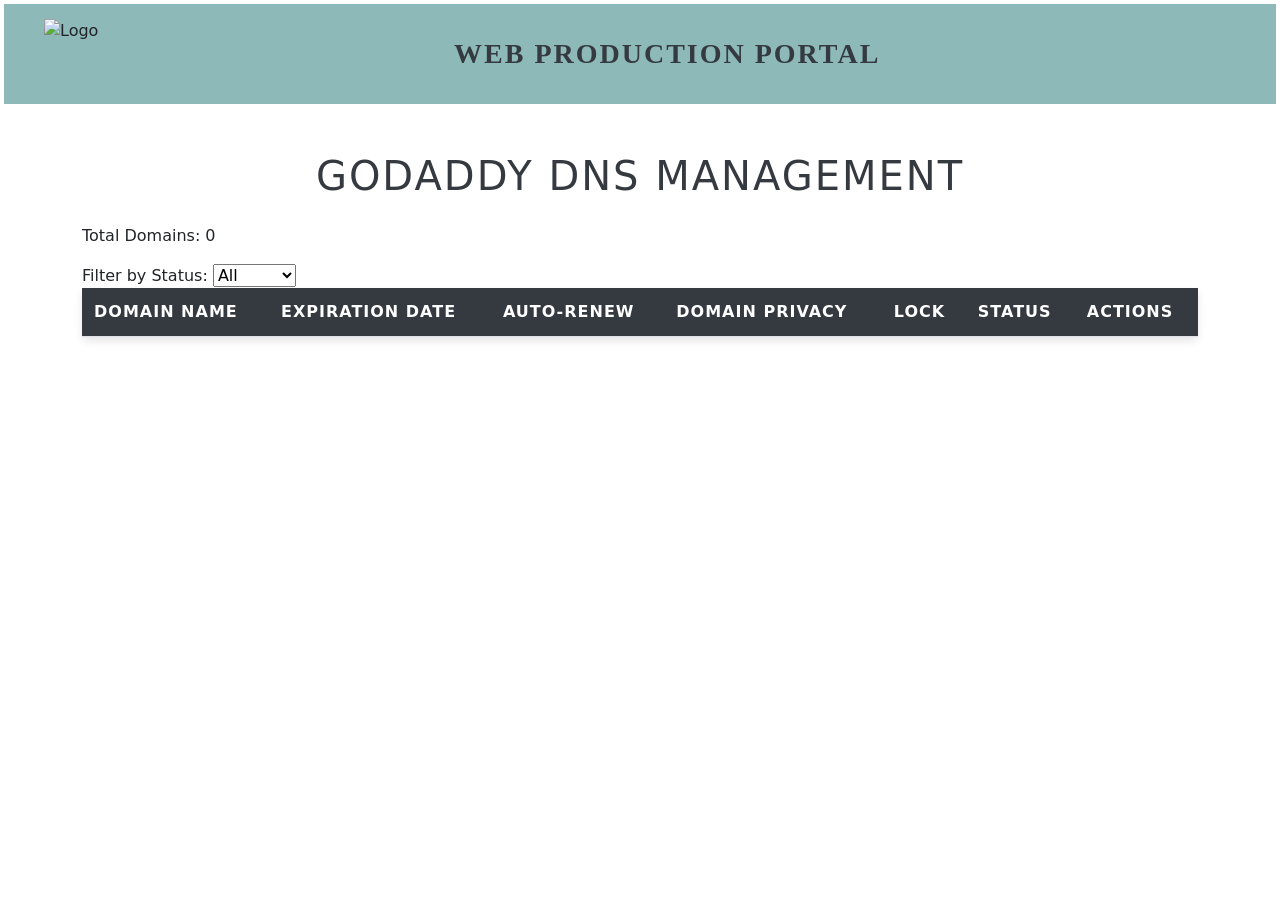
==== src/main/resources/templates/Home/GoDaddyDnsManagement.html @ 75e642b4 "Dashboard of DNS initiated✅" ====
<!DOCTYPE html>
<html lang="en" xmlns:th="http://www.thymeleaf.org" xmlns="http://www.w3.org/1999/xhtml">
<head>
    <meta charset="UTF-8"/>
    <meta name="viewport" content="width=device-width, initial-scale=1.0"/>
    <title>Production UI</title>
    <link href="/assets/plugins/simplebar/css/simplebar.css" rel="stylesheet"/>
    <link href="/assets/plugins/perfect-scrollbar/css/perfect-scrollbar.css" rel="stylesheet"/>
    <link href="/assets/plugins/metismenu/css/metisMenu.min.css" rel="stylesheet"/>
    <link href="/assets/plugins/datatable/css/dataTables.bootstrap5.min.css" rel="stylesheet"/>
    <!-- loader-->
    <!--    <link href="/assets/css/pace.min.css" rel="stylesheet"/>-->
    <!--    <script src="/assets/js/pace.min.js"></script>-->
    <!-- Bootstrap CSS -->
    <link href="/assets/css/bootstrap.min.css" rel="stylesheet">
    <link href="/assets/css/bootstrap-extended.css" rel="stylesheet">
    <link href="https://fonts.googleapis.com/css2?family=Roboto:wght@400;500&display=swap" rel="stylesheet">
    <link href="/assets/css/app.css" rel="stylesheet">
    <link href="/assets/css/icons.css" rel="stylesheet">

    <link
            href="https://cdn.jsdelivr.net/npm/bootstrap@5.3.3/dist/css/bootstrap.min.css"
            rel="stylesheet"
            integrity="sha384-QWTKZyjpPEjISv5WaRU9OFeRpok6YctnYmDr5pNlyT2bRjXh0JMhjY6hW+ALEwIH"
            crossorigin="anonymous"
    />
    <script
            src="https://cdn.jsdelivr.net/npm/bootstrap@5.3.3/dist/js/bootstrap.bundle.min.js"
            integrity="sha384-YvpcrYf0tY3lHB60NNkmXc5s9fDVZLESaAA55NDzOxhy9GkcIdslK1eN7N6jIeHz"
            crossorigin="anonymous"
    ></script>
    <link
            th:href="@{/assets/plugins/datatable/css/dataTables.bootstrap5.min.css}"
            rel="stylesheet"
    />
    <!-- Include Font Awesome CSS -->
    <link
            rel="stylesheet"
            href="https://cdnjs.cloudflare.com/ajax/libs/font-awesome/6.0.0-beta3/css/all.min.css"
    />
</head>

<style>
    .status-button {
        border: none;
        color: #000000;
        padding: 5px 10px;
        text-align: center;
        text-decoration: none;
        display: inline-block;
        font-size: 14px;
        margin: 4px 2px;
        cursor: pointer;
    }

    #console {
        width: 100%;
        height: 90vh;
        overflow-y: auto;
        padding: 10px;
        border: 1px solid lime;
    }

    .status-green {
        background-color: green;
    }

    .status-red {
        background-color: red;
    }

    /*body {*/
    /*    font-family: Arial, sans-serif;*/
    /*    background-color: #f8f9fa;*/
    /*}*/

    h1 {
        color: #343a40;
        text-transform: uppercase;
        letter-spacing: 2px;
    }

    .table {
        background-color: #ffffff;
        border-radius: 5px;
        box-shadow: 0 4px 8px rgba(0, 0, 0, 0.1);
    }

    .table thead th {
        background-color: #343a40;
        color: #ffffff;
        text-transform: uppercase;
        letter-spacing: 1px;
    }

    .table tbody tr:hover {
        background-color: #f1f1f1;
    }

    .table td,
    .table th {
        vertical-align: middle;
        padding: 12px;
    }

    /* Table Row Colors */
    tr.active {
        background-color: #d4fdd4; /* Light green for Active */
    }

    tr.expired {
        background-color: #fdd4d4; /* Light red for Expired */
    }

    /* Tooltip Styling */
    .tooltip {
        position: relative;
        display: inline-block;
        cursor: pointer;
    }

    .tooltip .tooltiptext {
        visibility: hidden;
        width: 120px;
        background-color: #333;
        color: #fff;
        text-align: center;
        padding: 5px;
        border-radius: 5px;
        position: absolute;
        z-index: 1;
        bottom: 125%; /* Position above the icon */
        left: 50%;
        margin-left: -60px;
        opacity: 0;
        transition: opacity 0.3s;
    }

    .tooltip:hover .tooltiptext {
        visibility: visible;
        opacity: 1;
    }

    .header {
        display: flex;
        align-items: center;
        justify-content: space-between;
        background-color: #8eb9b9;
        padding: 20px 40px; /* Increased padding for more height and width */
        height: 100px; /* Increased height */
    }

    /* Styling for the image */
    .header img {
        height: 70px; /* Adjusted height of the image */
    }

    /* Styling for the center title */
    .header h1 {
        margin: 0;
        font-size: 28px; /* Increased font size */
        flex-grow: 1;
        text-align: center;
    }
</style>
<body>

<header class="header m-1">
    <!-- Image on the left -->
    <img src="/assets/GC Cloud Logo.png" alt="Logo">

    <!-- Centered text -->
    <h1 style="
        display: flex;
        justify-content: center;
        font-weight: 700;
        font-family: fangsong;

      ">Web Production Portal</h1>
</header>

<!--<div class="card">-->
<!--    <div class="card-body">-->
<!--        <div class="table-responsive">-->
<!--            <table id="example2" class="table table-striped table-bordered">-->
<div class="container-fluid">

    <!-------------------------------------GoDaddy  DNS Manager Started ---------------------------------------------------------->
    <div class="container mt-5">
        <h1 class="text-center mb-4">GoDaddy DNS Management</h1>
        <div class="summary">
            <p>Total Domains: <span id="total-domains">0</span></p>
            <label for="status-filter">Filter by Status: </label>
            <select id="status-filter">
                <option value="all">All</option>
                <option value="active">Active</option>
                <option value="expired">Expired</option>
            </select>
        </div>
        <table class="table">
            <thead>
            <tr>
                <th>Domain Name</th>
                <th>Expiration Date</th>
                <th>Auto-Renew</th>
                <th>Domain Privacy</th>
                <th>Lock</th>
                <th>Status</th>
                <th>Actions</th>
            </tr>
            </thead>
            <tbody id="domain-list"></tbody>
        </table>
    </div>

    <!-------------------------------------Go Daddy DNS Manager Ended ---------------------------------------------------------->

</div>



<script src="https://code.jquery.com/jquery-3.7.0.min.js"></script>
<script
        src="https://cdn.jsdelivr.net/npm/bootstrap@5.3.3/dist/js/bootstrap.bundle.min.js"
        integrity="sha384-YvpcrYf0tY3lHB60NNkmXc5s9fDVZLESaAA55NDzOxhy9GkcIdslK1eN7N6jIeHz"
        crossorigin="anonymous"
></script>
<script src="https://cdn.datatables.net/1.13.4/js/jquery.dataTables.min.js"></script>
<script src="https://cdn.datatables.net/1.13.4/js/dataTables.bootstrap5.min.js"></script>
<script src="https://cdn.datatables.net/buttons/2.4.1/js/dataTables.buttons.min.js"></script>
<script src="https://cdn.datatables.net/buttons/2.4.1/js/buttons.bootstrap5.min.js"></script>
<script src="https://cdnjs.cloudflare.com/ajax/libs/jszip/3.10.1/jszip.min.js"></script>
<script src="https://cdn.datatables.net/buttons/2.4.1/js/buttons.html5.min.js"></script>
<script src="https://cdn.datatables.net/buttons/2.4.1/js/buttons.print.min.js"></script>
<script>
    $(document).ready(function () {
        var table = $("#productionTable").DataTable({
            dom:
                '<"top row px-3 py-1 border border-2 border-grey bg-gradient-primary "' +
                // '   <"col-lg-2 col-md-2 col-sm-12 p-1 d-flex align-items-center"l>' +
                '   <"col-lg-6 col-md-6 col-sm-12 p-1 d-flex align-items-center"B>' +
                '   <"col-lg-6 col-md-6 col-sm-12 p-1 d-flex align-items-center"f>' +
                '   <"clear">>rt' +
                '<"bottom row px-5"' +
                '  <"col-lg-6 col-md-6 col-sm-12"i>' +
                '  <"col-lg-6 col-md-6 col-sm-12"p>' +
                '   <"clear">>',
            paging: false,
            scrollX: true,

            lengthChange: false,
            buttons: ["copy", "excel", "pdf", "print"],
            initComplete: function () {
                $(".dt-buttons button").removeClass("btn-light");
                $(".dt-buttons button").addClass("m-0 btn-sm btn-outline-dark");
                $(".dataTables_filter").addClass("w-100 text-center d-flex");
                $(".dataTables_filter input").addClass("w-75 border-2 border-info ");
                $(".dataTables_filter label").addClass(
                    "w-100 text-center align-items-center justify-content-around d-flex m-0 text-dark font-weight-bold"
                );
                $(".dt-buttons.btn-group").css("width", "-webkit-fill-available");

            },
        });

        table
            .buttons()
            .container()
            .appendTo("#productionTable_wrapper .col-md-6:eq(0)");
    });
</script>

<script>
    function parallax_height() {
        var scroll_top = $(this).scrollTop();
        var sample_section_top = $(".sample-section").offset().top;
        var header_height = $(".sample-header-section").outerHeight();
        $(".sample-section").css({"margin-top": header_height});
        $(".sample-header").css({height: header_height - scroll_top});
    }

    parallax_height();
    $(window).scroll(function () {
        parallax_height();
    });
    $(window).resize(function () {
        parallax_height();
    });
</script>

<!---------------------------Script For SQL Backup Started----------------------->
<script>
    document.addEventListener('DOMContentLoaded', () => {
        const totalDomains = document.getElementById('total-domains');
        const domainList = document.getElementById('domain-list');
        const statusFilter = document.getElementById('status-filter');

        const fetchDomains = async (status = 'all') => {
            try {
                const response = await fetch('/data/getdomains'); // Replace with your backend endpoint
                const domains = await response.json();
                console.log("domain list:", domains);

                const filteredDomains = status === 'all'
                    ? domains
                    : domains.filter(domain => domain.status.toLowerCase() === status);

                totalDomains.textContent = filteredDomains.length;
                renderDomainList(filteredDomains);
            } catch (error) {
                console.error('Error fetching domains:', error);
            }
        };

        const renderDomainList = (domains) => {
            domainList.innerHTML = domains.map(domain => `
        <tr class="${domain.status.toLowerCase()}">
            <td>${domain.domain}</td>
            <td>${new Date(domain.expires).toLocaleDateString() || 'N/A'}</td>
            <td>${domain.renewAuto ? 'On' : 'Off'}</td>
            <td>${domain.privacy ? 'Enabled' : 'Disabled'}</td>
            <td>${domain.locked ? 'On' : 'Off'}</td>
            <td>${domain.status}</td>
            <td>
                <button onclick="manageDomain('${domain.domain}')">Manage</button>
            </td>
        </tr>
    `).join('');
        };

        statusFilter.addEventListener('change', (e) => {
            fetchDomains(e.target.value);
        });

        fetchDomains();
    });

    const manageDomain = (domain) => {
        alert(`Manage domain: ${domain}`);
    };


</script>
<!---------------------------Script For SQL Backup Ended----------------------->

</body>
</html>
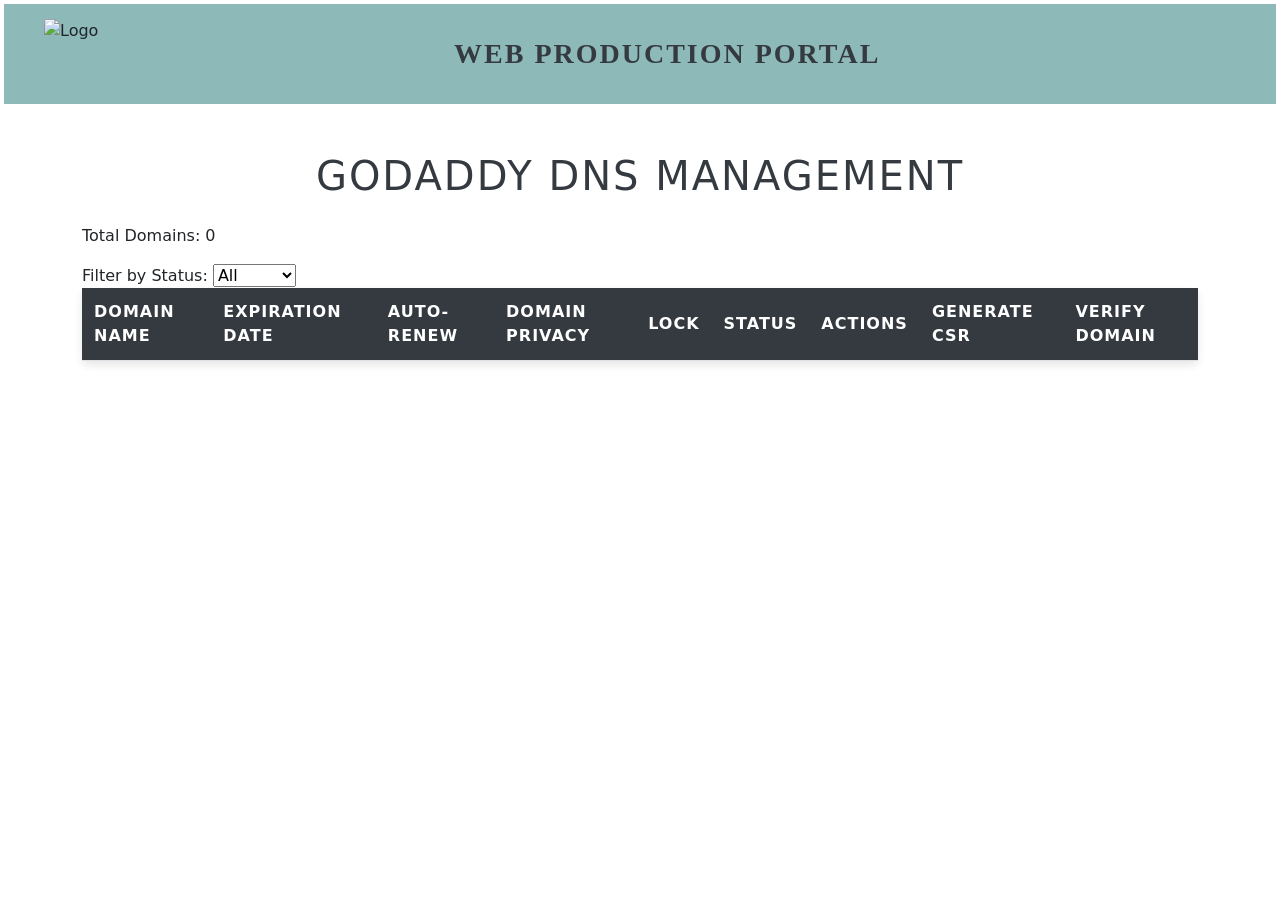
==== commit bd9a002f: "Till Verifictaion Part Killer DNS management Implemented✅" ====
--- a/src/main/resources/templates/Home/GoDaddyDnsManagement.html
+++ b/src/main/resources/templates/Home/GoDaddyDnsManagement.html
@@ -207,6 +207,8 @@
                 <th>Lock</th>
                 <th>Status</th>
                 <th>Actions</th>
+                <th>Generate CSR</th>
+                <th>Verify Domain</th>
             </tr>
             </thead>
             <tbody id="domain-list"></tbody>
@@ -324,6 +326,12 @@
             <td>
                 <button onclick="manageDomain('${domain.domain}')">Manage</button>
             </td>
+              <td>
+                <button class="btn btn-success" onclick="generateCSR('${domain.domain}')">Generate CSR</button>
+            </td>
+             <td>
+                <button class="btn btn-danger" onclick="verifyDomainByZeroSsl('${domain.domain}')">Verify Domain</button>
+            </td>
         </tr>
     `).join('');
         };
@@ -335,10 +343,56 @@
         fetchDomains();
     });
 
+
+
     const manageDomain = (domain) => {
         alert(`Manage domain: ${domain}`);
     };
-
+    // Function to Generate CSR Certificate started ----------------
+    const generateCSR = async (domain) => {
+        debugger;
+        try {
+            const response = await fetch(`/data/createSslCertificate?domain=${encodeURIComponent(domain)}`, {
+                method: 'POST'
+            });
+
+            if (response.ok) {
+                const result = await response.json();
+                console.log('CSR Generated:', result);
+                alert(`CSR generated for domain: ${domain}\n\nCSR:\n${result.csr}`);
+            } else {
+                console.error('Error generating CSR:', response.statusText);
+                alert('Failed to generate CSR. Please try again.');
+            }
+        } catch (error) {
+            console.error('Error:', error);
+            alert('An error occurred while generating CSR.');
+        }
+    };
+    // Function to Generate CSR Certificate Ended ----------------
+
+    // Function to verify Domain By ZeroSsl started ----------------
+    const verifyDomainByZeroSsl = async (domain) => {
+        debugger;
+        try {
+            const response = await fetch(`/data/verifyDomainByZeroSsl?domain=${encodeURIComponent(domain)}`, {
+                method: 'POST'
+            });
+
+            if (response.ok) {
+                const result = await response.json();
+                console.log('CSR Generated:', result);
+                alert(`CSR generated for domain: ${domain}\n\nCSR:\n${result.csr}`);
+            } else {
+                console.error('Error generating CSR:', response.statusText);
+                alert('Failed to Verify Domain. Please try again.');
+            }
+        } catch (error) {
+            console.error('Error:', error);
+            alert('An error occurred while generating CSR.');
+        }
+    };
+    // Function to verify Domain By ZeroSsl Ended ----------------
 
 </script>
 <!---------------------------Script For SQL Backup Ended----------------------->
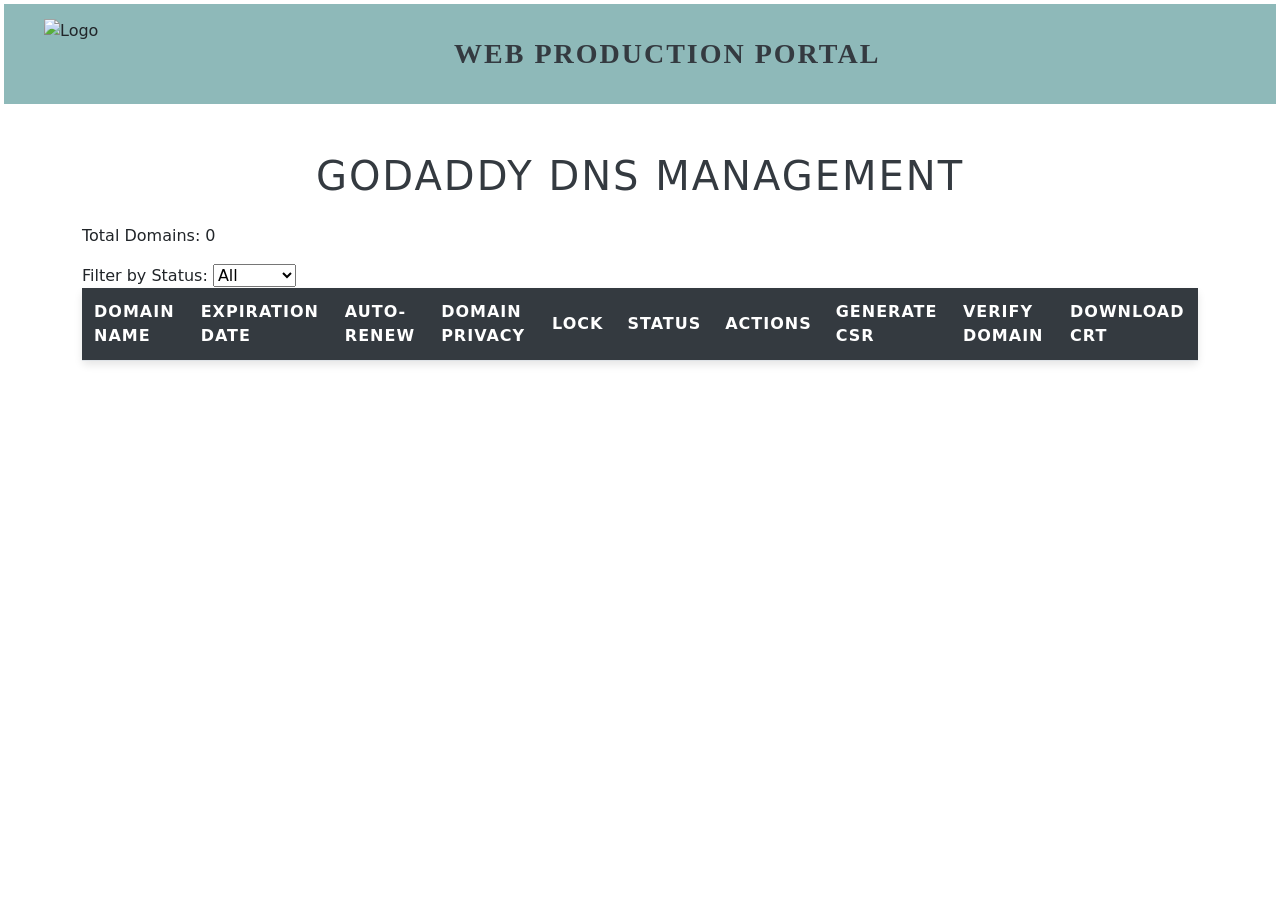
==== commit d039e3e6: "Only Nginx Part remains rest all functionality Implemented !✅" ====
--- a/src/main/resources/templates/Home/GoDaddyDnsManagement.html
+++ b/src/main/resources/templates/Home/GoDaddyDnsManagement.html
@@ -209,6 +209,7 @@
                 <th>Actions</th>
                 <th>Generate CSR</th>
                 <th>Verify Domain</th>
+                <th>Download Crt</th>
             </tr>
             </thead>
             <tbody id="domain-list"></tbody>
@@ -218,7 +219,6 @@
     <!-------------------------------------Go Daddy DNS Manager Ended ---------------------------------------------------------->
 
 </div>
-
 
 
 <script src="https://code.jquery.com/jquery-3.7.0.min.js"></script>
@@ -332,6 +332,9 @@
              <td>
                 <button class="btn btn-danger" onclick="verifyDomainByZeroSsl('${domain.domain}')">Verify Domain</button>
             </td>
+             <td>
+                <button class="btn btn-warning" onclick="downlaodZeroSslCertificate('${domain.domain}')">Download Certificate</button>
+            </td>
         </tr>
     `).join('');
         };
@@ -342,7 +345,6 @@
 
         fetchDomains();
     });
-
 
 
     const manageDomain = (domain) => {
@@ -394,6 +396,31 @@
     };
     // Function to verify Domain By ZeroSsl Ended ----------------
 
+
+    // Function to Downlaod Zero Ssl Certificate started ----------------
+    const downlaodZeroSslCertificate = async (domain) => {
+        debugger;
+        try {
+            const response = await fetch(`/data/downlaodZeroSslCertificate?domain=${encodeURIComponent(domain)}`, {
+                method: 'POST'
+            });
+
+            if (response.ok) {
+                const result = await response.json();
+                console.log('CSR Generated:', result);
+                alert(`CSR generated for domain: ${domain}\n\nCSR:\n${result.csr}`);
+            } else {
+                console.error('Error generating CSR:', response.statusText);
+                alert('Failed to Verify Domain. Please try again.');
+            }
+        } catch (error) {
+            console.error('Error:', error);
+            alert('An error occurred while generating CSR.');
+        }
+    };
+    // Function to Downlaod Zero Ssl Certificate   Ended ----------------
+
+
 </script>
 <!---------------------------Script For SQL Backup Ended----------------------->
 
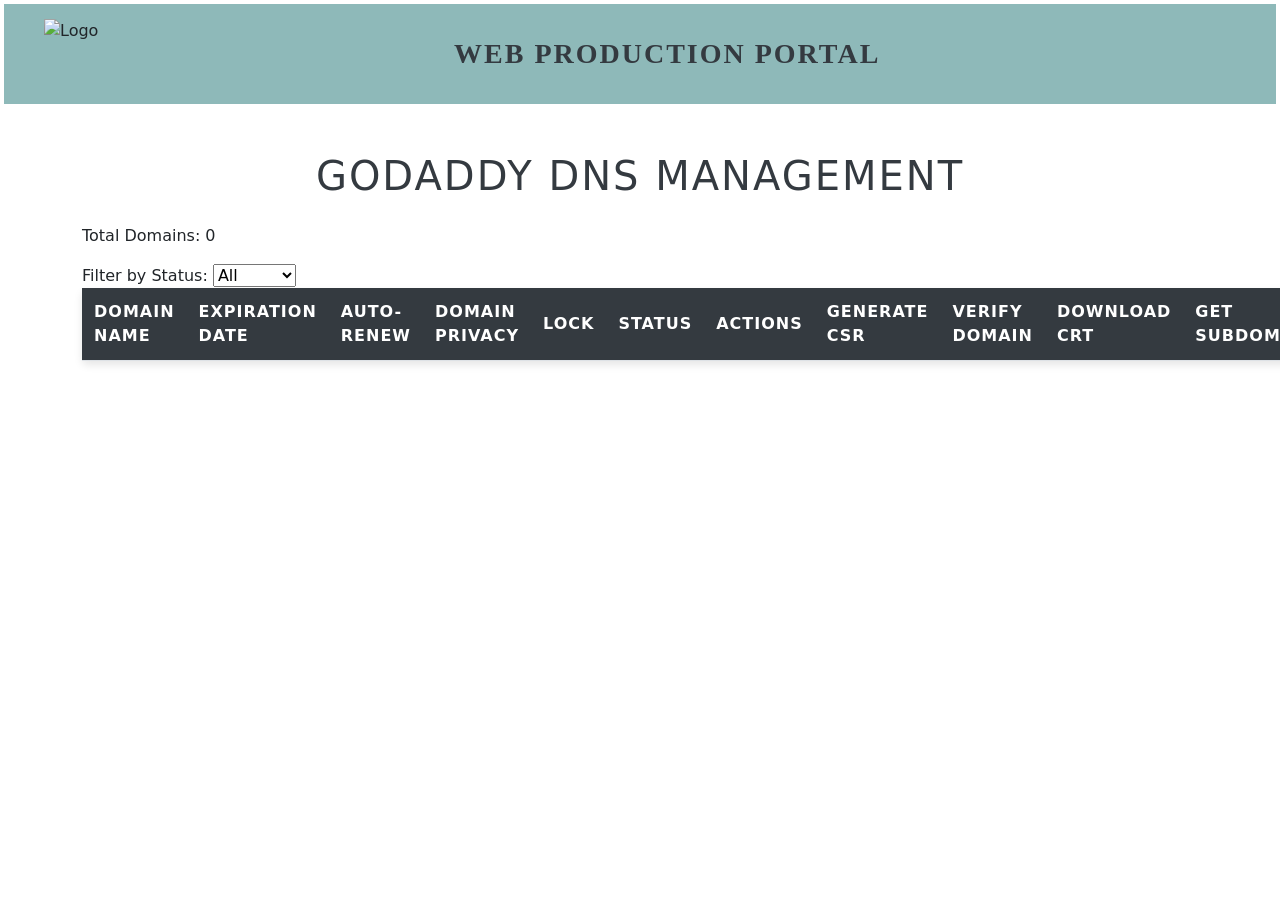
==== commit 2f8cb325: "sub domain issue resolved to genrate CSR and Upload Jar button Implemented Enjoy;) ✅" ====
--- a/src/main/resources/templates/Home/GoDaddyDnsManagement.html
+++ b/src/main/resources/templates/Home/GoDaddyDnsManagement.html
@@ -8,6 +8,13 @@
     <link href="/assets/plugins/perfect-scrollbar/css/perfect-scrollbar.css" rel="stylesheet"/>
     <link href="/assets/plugins/metismenu/css/metisMenu.min.css" rel="stylesheet"/>
     <link href="/assets/plugins/datatable/css/dataTables.bootstrap5.min.css" rel="stylesheet"/>
+
+    <!-- Bootstrap CSS -->
+    <link href="https://cdn.jsdelivr.net/npm/bootstrap@5.3.0/dist/css/bootstrap.min.css" rel="stylesheet">
+
+    <!-- Bootstrap JS Bundle (includes Popper) -->
+    <script src="https://cdn.jsdelivr.net/npm/bootstrap@5.3.0/dist/js/bootstrap.bundle.min.js"></script>
+
     <!-- loader-->
     <!--    <link href="/assets/css/pace.min.css" rel="stylesheet"/>-->
     <!--    <script src="/assets/js/pace.min.js"></script>-->
@@ -210,6 +217,7 @@
                 <th>Generate CSR</th>
                 <th>Verify Domain</th>
                 <th>Download Crt</th>
+                <th>Get SubDomain</th>
             </tr>
             </thead>
             <tbody id="domain-list"></tbody>
@@ -219,6 +227,40 @@
     <!-------------------------------------Go Daddy DNS Manager Ended ---------------------------------------------------------->
 
 </div>
+<!-- ----------------------------Started Modal for Subdomains------------------------>
+<!-- Modal -->
+<div class="modal fade" id="staticBackdrop" data-bs-backdrop="static" data-bs-keyboard="false" tabindex="-1" aria-labelledby="staticBackdropLabel" aria-hidden="true">
+    <div class="modal-dialog modal-lg">
+        <div class="modal-content">
+            <div class="modal-header">
+                <h1 class="modal-title fs-5" id="staticBackdropLabel">Subdomains List</h1>
+                <button type="button" class="btn-close" data-bs-dismiss="modal" aria-label="Close"></button>
+            </div>
+            <div class="modal-body">
+                <table class="table table-striped table-bordered">
+                    <thead>
+                    <tr>
+                        <th>Subdomain</th>
+                        <th>Generate CSR</th>
+                        <th>Verify Domain</th>
+                        <th>Download Certificate</th>
+                    </tr>
+                    </thead>
+                    <tbody id="subdomainTableBody">
+                    <!-- Subdomain rows will be inserted here -->
+                    </tbody>
+                </table>
+            </div>
+            <div class="modal-footer">
+                <button type="button" class="btn btn-secondary" data-bs-dismiss="modal">Close</button>
+            </div>
+        </div>
+    </div>
+</div>
+<!-- ----------------------------Ended Modal for Subdomains------------------------>
+
+
+
 
 
 <script src="https://code.jquery.com/jquery-3.7.0.min.js"></script>
@@ -335,6 +377,9 @@
              <td>
                 <button class="btn btn-warning" onclick="downlaodZeroSslCertificate('${domain.domain}')">Download Certificate</button>
             </td>
+             <td>
+                <button class="btn btn-primary" onclick="openModalToGetSubDomains('${domain.domain}')">Get SubDomain</button>
+            </td>
         </tr>
     `).join('');
         };
@@ -382,7 +427,7 @@
             });
 
             if (response.ok) {
-                const result = await response.json();
+                const result = await response.text();
                 console.log('CSR Generated:', result);
                 alert(`CSR generated for domain: ${domain}\n\nCSR:\n${result.csr}`);
             } else {
@@ -406,7 +451,7 @@
             });
 
             if (response.ok) {
-                const result = await response.json();
+                const result = await response.text();
                 console.log('CSR Generated:', result);
                 alert(`CSR generated for domain: ${domain}\n\nCSR:\n${result.csr}`);
             } else {
@@ -421,6 +466,54 @@
     // Function to Downlaod Zero Ssl Certificate   Ended ----------------
 
 
+    // Function to Get Subdomain Started ----------------
+    // Function to Fetch Subdomains and Open Modal
+    const openModalToGetSubDomains = (domain) => {
+        fetch(`/data/subdomain/${domain}`, { method: 'POST' })
+            .then(response => {
+                if (!response.ok) {
+                    throw new Error(`Failed to fetch subdomains: ${response.statusText}`);
+                }
+                return response.json();
+            })
+            .then(data => {
+                console.log("Raw JSON Response:", data);
+
+                const subdomains = data.subdomains || []; // Extract subdomains
+
+                renderSubdomainTable(subdomains, domain);
+
+                // Open Bootstrap Modal
+                const modalElement = new bootstrap.Modal(document.getElementById('staticBackdrop'));
+                modalElement.show();
+            })
+            .catch(error => {
+                console.error('Error:', error);
+                alert('An error occurred while fetching subdomains.');
+            });
+    };
+
+    // Function to Render Subdomains in the Modal's Table
+    const renderSubdomainTable = (subdomains, domain) => {
+        const subdomainTable = document.getElementById('subdomainTableBody');
+
+        if (subdomainTable) {
+            subdomainTable.innerHTML = subdomains.map(subdomain => `
+            <tr>
+                <td>${subdomain}</td>
+                <td><button class="btn btn-success" onclick="generateCSR('${subdomain}')">Generate CSR</button></td>
+                <td><button class="btn btn-danger" onclick="verifyDomainByZeroSsl('${subdomain}')">Verify Domain</button></td>
+                <td><button class="btn btn-warning" onclick="downlaodZeroSslCertificate('${subdomain}')">Download Certificate</button></td>
+            </tr>
+        `).join('');
+        } else {
+            console.error('Table body not found.');
+        }
+    };
+
+
+
+    // Function to Get Subdomain  Ended ----------------
 </script>
 <!---------------------------Script For SQL Backup Ended----------------------->
 
